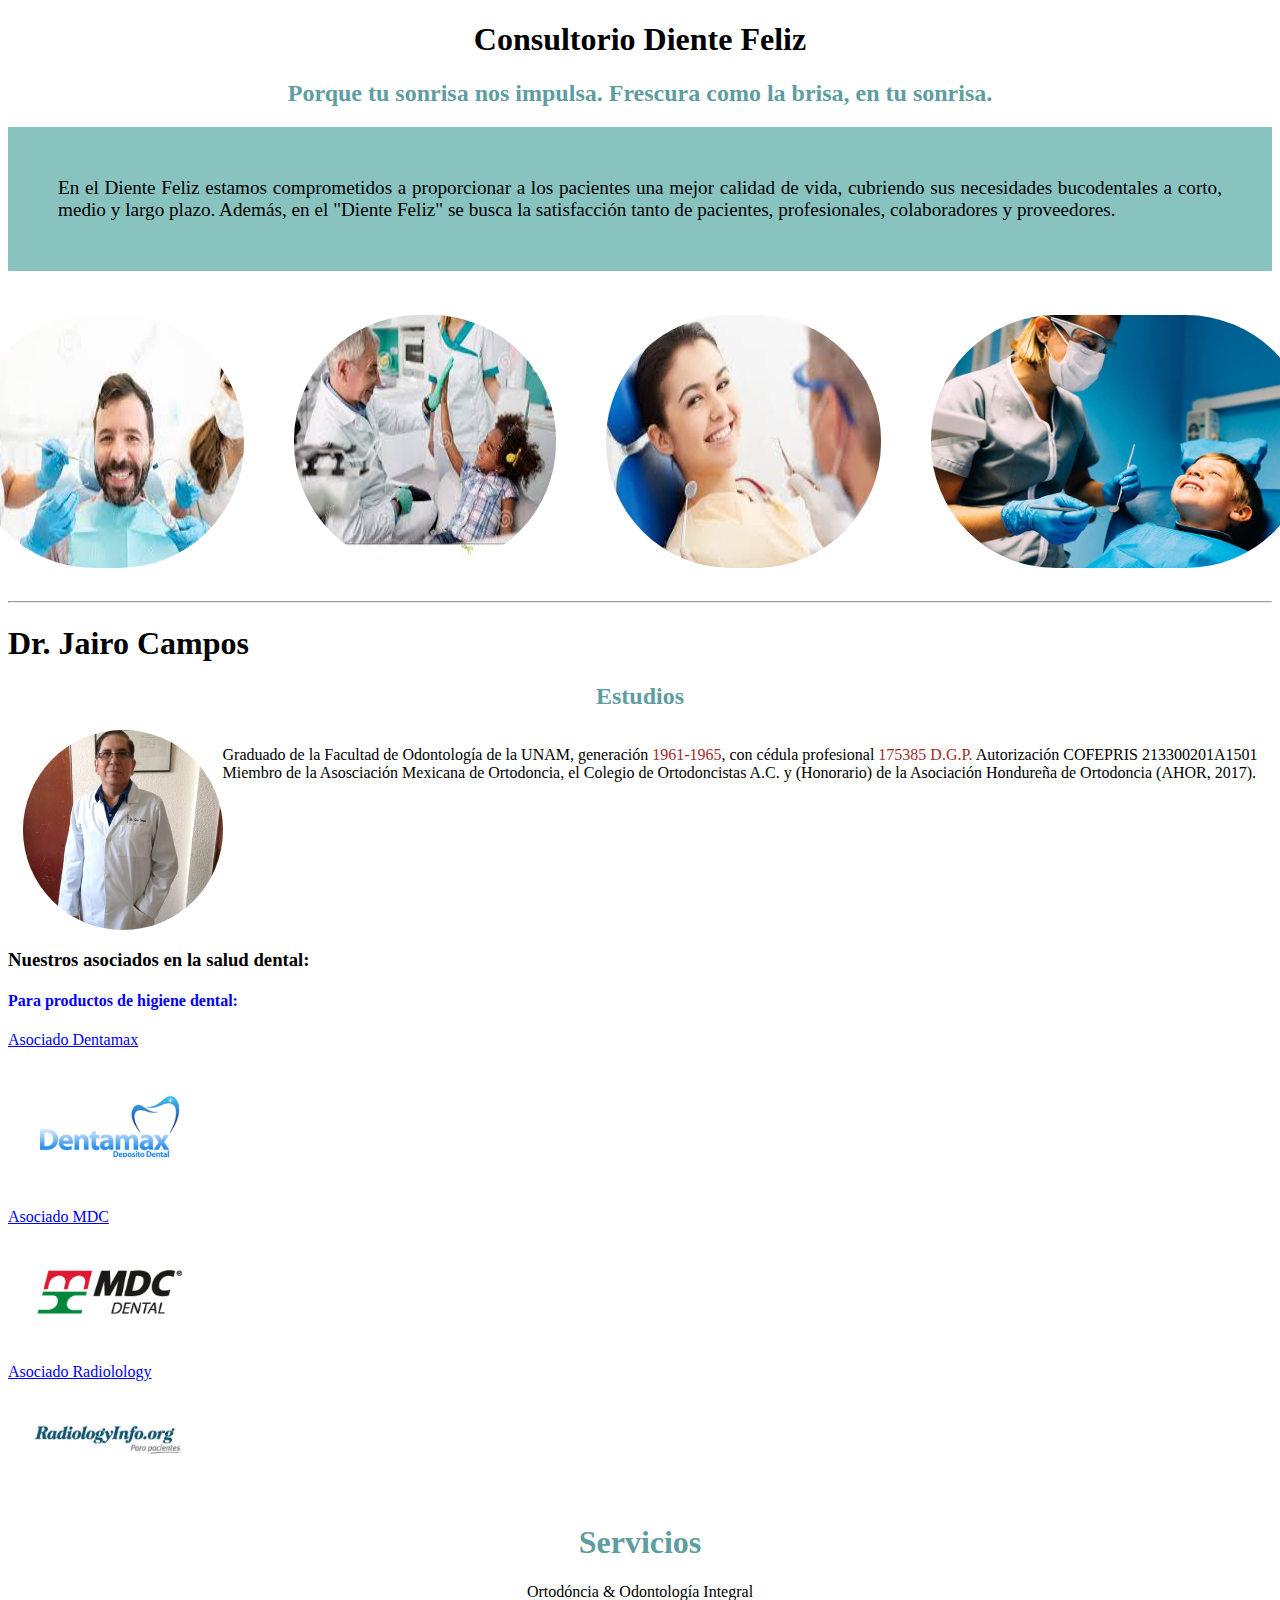
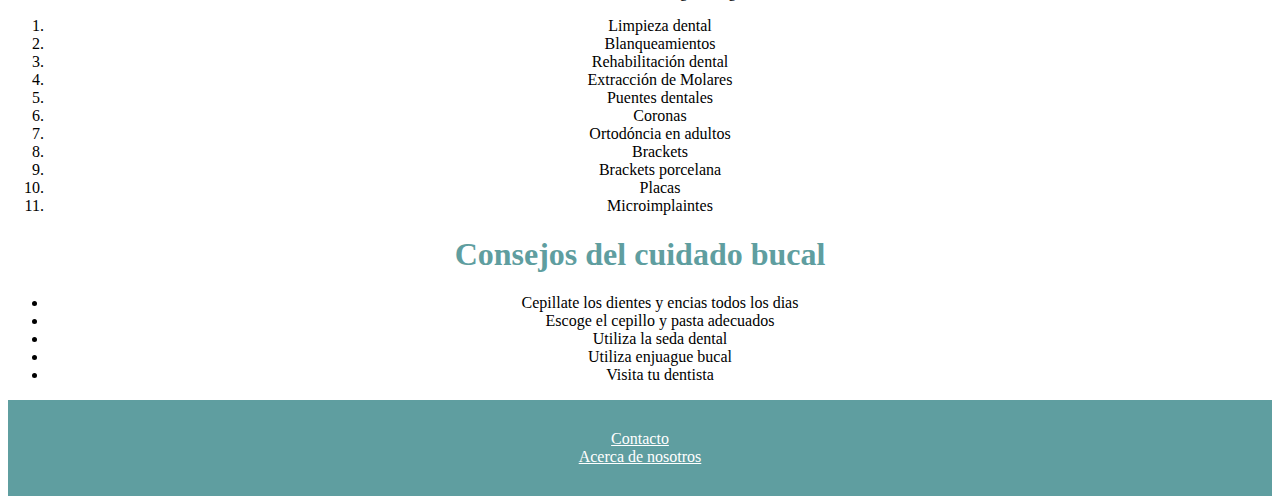
==== index.html @ 17de791f "Proyecto del consultorio dental con html y css" ====
<!DOCTYPE html>
<html lang="en">
<head>
    <meta charset="UTF-8">
    <meta name="viewport" content="width=device-width, initial-scale=1.0">
    <link rel="stylesheet" href="./PaginaDelConsultorio/assets/style/styles.css">
    <title>Consultorio Diente Feliz</title>
</head>
<body class="">
       <!-- Título--> 
        <h1 style="text-align: center;">Consultorio Diente Feliz</h1>

        <!-- Sección style para modificar títulos h2-->
        <style>
            h2{
                color: cadetblue;
                font-family: Cambria, Cochin, Georgia, Times, 'Times New Roman', serif;
                text-align: center;
                font-size: x-large;
            }
        </style>

        <!-- slogan -->
        <h2>Porque tu sonrisa nos impulsa. Frescura como la brisa, en tu sonrisa.</h2> 
        
        <p class="slogan" id="mision">En el Diente Feliz estamos comprometidos a proporcionar a los pacientes una mejor calidad de vida, cubriendo sus necesidades bucodentales a corto, medio y largo plazo. Además, en el "Diente Feliz" se busca la satisfacción tanto de pacientes, profesionales, colaboradores y proveedores.</p>
        <div>
        <img src="./PaginaDelConsultorio/assets/imagenes/feliz1.png" alt="" class="genteFeliz">
        <img src="./PaginaDelConsultorio/assets/imagenes/feliz2.png" alt="" class="genteFeliz">
        <img src="./PaginaDelConsultorio/assets/imagenes/feliz3.png" alt="" class="genteFeliz">
        <img src="./PaginaDelConsultorio/assets/imagenes/como-fidelizar-pacientes-clinica-dental-paciente-feliz.jpg" alt="" width="270" class="genteFeliz">
        </div>
        <hr>
        <h1 class="biografia">Dr. Jairo Campos</h1>
        <h2>Estudios</h2>
        <div>
            <img src="./PaginaDelConsultorio/assets/imagenes/1642203546828.jfif" alt="Dr. Jairo Campos" height="200" id="doctor"> 
            <p id="estudios">Graduado de la Facultad de Odontología de la UNAM, generación<span style="color:brown;"> 1961-1965</span>, con cédula profesional <span style="color:brown;">175385 D.G.P.</span>
                Autorización COFEPRIS 213300201A1501 <br>  Miembro de la Asosciación Mexicana de Ortodoncia, el Colegio de Ortodoncistas A.C. y (Honorario) de la Asociación Hondureña de Ortodoncia (AHOR, 2017).</p> 
           
        </div>
        <h3>Nuestros asociados en la salud dental:</h3>
        <h4 style="color: blue;">Para productos de higiene dental: </h4>

        <a href="https://dentamax.mx/?gclid=Cj0KCQjwuZGnBhD1ARIsACxbAViDrItC9sf7WWN18C2IxYeAXizqaUQnMgh0m0HIsq5NRdNWbe6zxeEaAgYkEALw_wcB" target="_blank" rel="external nofollow" >
            <p>Asociado Dentamax</p>
            <img src="./PaginaDelConsultorio/assets/imagenes/Logo-Dentamax.png" alt="baby" width="150" class="imgLink"/><br/>
        </a>

        <a href="https://dental.com.mx/" target="_blank" rel="external nofollow">
            <p>Asociado MDC</p>
            <img src="./PaginaDelConsultorio/assets/imagenes/LogoMDC.png" alt="baby" width="150" class="imgLink"/>  <br/>
        </a>

        <a href="https://www.radiologyinfo.org/es/info/panoramic-xray" target="_blank" rel="external nofollow">
            <p>Asociado Radiolology</p>
            <img src="./PaginaDelConsultorio/assets/imagenes/RadiologyInfo_ParaPacientes.png" alt="baby" width="150" class="imgLink"/><br />
        </a>



        <!--
            <a href="https://dental.com.mx/" target="_blank">Asociado 1</a><br>
            <a href="https://dentamax.mx/?gclid=Cj0KCQjwuZGnBhD1ARIsACxbAViDrItC9sf7WWN18C2IxYeAXizqaUQnMgh0m0HIsq5NRdNWbe6zxeEaAgYkEALw_wcB" target="_blank">Asociado 2</a>
            <h4 style="color: blue">Para estudios radiológicos:</h4>
            <a href="https://www.radiologyinfo.org/es/info/panoramic-xray" target="_blank">Asociado 3</a>
        -->
        
        <img src="" alt="">


        
        <h1 id="servicios">Servicios</h1> 
            <p id="tituloServicios">Ortodóncia & Odontología Integral</p> 
            <ol>
                <li>Limpieza dental</li>
                <li>Blanqueamientos</li>
                <li>Rehabilitación dental</li>
                <li>Extracción de Molares</li>
                <li>Puentes dentales</li>
                <li>Coronas</li>
                <li>Ortodóncia en adultos</li>
                <li>Brackets</li>
                <li>Brackets porcelana</li>
                <li>Placas</li>
                <li>Microimplaintes</li>
            </ol>


            <h1 id="Consejos">Consejos del cuidado bucal</h1>
                <ul>
                    <li>Cepillate los dientes y encias todos los dias</li>
                    <li>Escoge el cepillo y pasta adecuados</li>
                    <li>Utiliza la seda dental</li>
                    <li>Utiliza enjuague bucal</li>
                    <li>Visita tu dentista</li>
                </ul>

        <footer style="text-align: center;">
            
                <a href="#" id="Contacto">Contacto</a>
                <br>
               <a href="/AcercadeNosotros" id="AcercaDeNosotros">Acerca de nosotros</a>
    
        </footer>

</body>
</html>
---- PaginaDelConsultorio/assets/style/styles.css ----
.slogan{
    text-align: justify;
    padding: 50px 50px 50px 50px;
    background-color: rgb(137, 195, 192);
    font-size: larger;

}

.genteFeliz{
    border-radius: 150px;
    padding: 25px 25px 25px 25px;
    width: 30%;
}

div{
    display: flex;
    justify-content: center;
}

#doctor{
    border-radius: 150px;
}

.imgLink{
    padding: 25px 25px 25px 25px;
}

footer{
    background-color: cadetblue;
    padding: 30px
}

#servicios{
    text-align: center;
    color: cadetblue;
}

ol{
    text-align: center;
}

li{
    text-align: center;
}

#tituloServicios{
    text-align: center;
}

#Consejos{
    text-align: center;
    color: cadetblue;
}

#Contacto{
    color: white;
}

#AcercaDeNosotros{
    color: white;
}
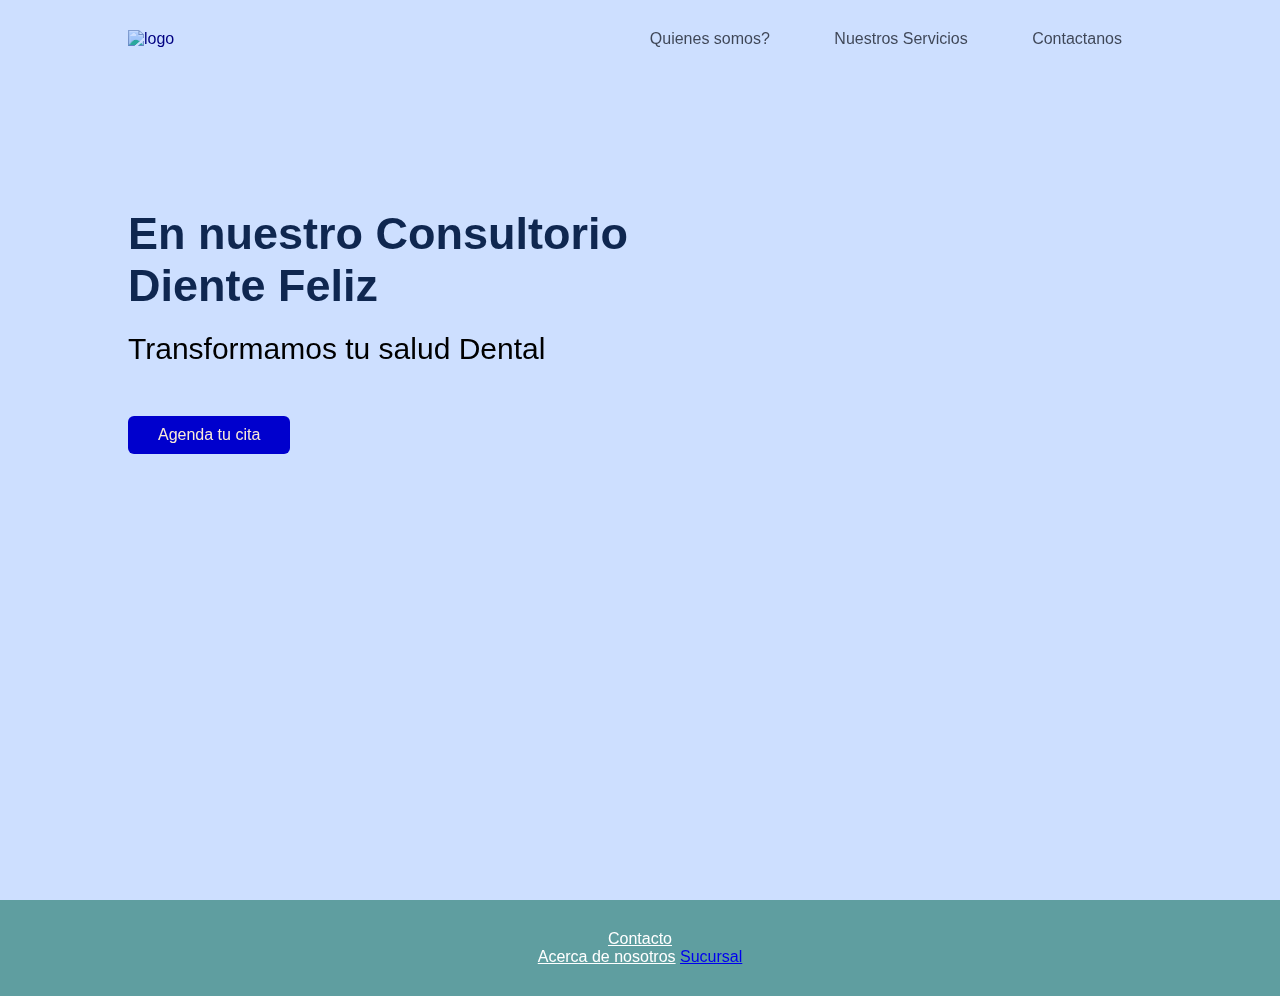
==== commit 474d57bb: "Cambios a la pagina de inicio" ====
--- a/index.html
+++ b/index.html
@@ -6,73 +6,36 @@
     <link rel="stylesheet" href="./PaginaDelConsultorio/assets/style/styles.css">
     <title>Consultorio Diente Feliz</title>
 </head>
-<body class="">
-       <!-- Título--> 
-        <h1 style="text-align: center;">Consultorio Diente Feliz</h1>
+<body>
+    <header>
+           
+        <nav>
+            <img src="./PaginaDelConsultorio/assets/assets/imagenes/dent.png" alt="logo" id="logo">
+            <ul>
+                <li><a href="#quienes">Quienes somos?</a></li>
+                <li><a href="#servicios">Nuestros Servicios</a></li>
+                <li><a href="#contacto">Contactanos</a></li>
+            
+            </ul>
+            
+        </nav>
+        <div class="texto">
+            <h1>En nuestro Consultorio Diente Feliz</h1>
+            <p>Transformamos tu salud Dental</p>
+            <a href="formulario.html" target="_blank">Agenda tu cita</a>
+        </div>
 
-        <!-- Sección style para modificar títulos h2-->
-        <style>
-            h2{
-                color: cadetblue;
-                font-family: Cambria, Cochin, Georgia, Times, 'Times New Roman', serif;
-                text-align: center;
-                font-size: x-large;
-            }
-        </style>
-
-        <!-- slogan -->
-        <h2>Porque tu sonrisa nos impulsa. Frescura como la brisa, en tu sonrisa.</h2> 
-        
-        <p class="slogan" id="mision">En el Diente Feliz estamos comprometidos a proporcionar a los pacientes una mejor calidad de vida, cubriendo sus necesidades bucodentales a corto, medio y largo plazo. Además, en el "Diente Feliz" se busca la satisfacción tanto de pacientes, profesionales, colaboradores y proveedores.</p>
-        <div>
-        <img src="./PaginaDelConsultorio/assets/imagenes/feliz1.png" alt="" class="genteFeliz">
-        <img src="./PaginaDelConsultorio/assets/imagenes/feliz2.png" alt="" class="genteFeliz">
-        <img src="./PaginaDelConsultorio/assets/imagenes/feliz3.png" alt="" class="genteFeliz">
-        <img src="./PaginaDelConsultorio/assets/imagenes/como-fidelizar-pacientes-clinica-dental-paciente-feliz.jpg" alt="" width="270" class="genteFeliz">
+        <div class="fotillo">
+            <img src="./PaginaDelConsultorio/assets/assets/imagenes/pexels-photo-3762407.webp" alt="">
         </div>
-        <hr>
-        <h1 class="biografia">Dr. Jairo Campos</h1>
-        <h2>Estudios</h2>
-        <div>
-            <img src="./PaginaDelConsultorio/assets/imagenes/1642203546828.jfif" alt="Dr. Jairo Campos" height="200" id="doctor"> 
-            <p id="estudios">Graduado de la Facultad de Odontología de la UNAM, generación<span style="color:brown;"> 1961-1965</span>, con cédula profesional <span style="color:brown;">175385 D.G.P.</span>
-                Autorización COFEPRIS 213300201A1501 <br>  Miembro de la Asosciación Mexicana de Ortodoncia, el Colegio de Ortodoncistas A.C. y (Honorario) de la Asociación Hondureña de Ortodoncia (AHOR, 2017).</p> 
-           
-        </div>
-        <h3>Nuestros asociados en la salud dental:</h3>
-        <h4 style="color: blue;">Para productos de higiene dental: </h4>
-
-        <a href="https://dentamax.mx/?gclid=Cj0KCQjwuZGnBhD1ARIsACxbAViDrItC9sf7WWN18C2IxYeAXizqaUQnMgh0m0HIsq5NRdNWbe6zxeEaAgYkEALw_wcB" target="_blank" rel="external nofollow" >
-            <p>Asociado Dentamax</p>
-            <img src="./PaginaDelConsultorio/assets/imagenes/Logo-Dentamax.png" alt="baby" width="150" class="imgLink"/><br/>
-        </a>
-
-        <a href="https://dental.com.mx/" target="_blank" rel="external nofollow">
-            <p>Asociado MDC</p>
-            <img src="./PaginaDelConsultorio/assets/imagenes/LogoMDC.png" alt="baby" width="150" class="imgLink"/>  <br/>
-        </a>
-
-        <a href="https://www.radiologyinfo.org/es/info/panoramic-xray" target="_blank" rel="external nofollow">
-            <p>Asociado Radiolology</p>
-            <img src="./PaginaDelConsultorio/assets/imagenes/RadiologyInfo_ParaPacientes.png" alt="baby" width="150" class="imgLink"/><br />
-        </a>
-
+    </header>
+  
 
 
         <!--
-            <a href="https://dental.com.mx/" target="_blank">Asociado 1</a><br>
-            <a href="https://dentamax.mx/?gclid=Cj0KCQjwuZGnBhD1ARIsACxbAViDrItC9sf7WWN18C2IxYeAXizqaUQnMgh0m0HIsq5NRdNWbe6zxeEaAgYkEALw_wcB" target="_blank">Asociado 2</a>
-            <h4 style="color: blue">Para estudios radiológicos:</h4>
-            <a href="https://www.radiologyinfo.org/es/info/panoramic-xray" target="_blank">Asociado 3</a>
-        -->
-        
-        <img src="" alt="">
-
-
-        
-        <h1 id="servicios">Servicios</h1> 
+            <h1 id="servicios" name="servicios">Servicios</h1> 
             <p id="tituloServicios">Ortodóncia & Odontología Integral</p> 
-            <ol>
+            <ol class="center">
                 <li>Limpieza dental</li>
                 <li>Blanqueamientos</li>
                 <li>Rehabilitación dental</li>
@@ -88,19 +51,24 @@
 
 
             <h1 id="Consejos">Consejos del cuidado bucal</h1>
-                <ul>
+                <ul class="center">
                     <li>Cepillate los dientes y encias todos los dias</li>
                     <li>Escoge el cepillo y pasta adecuados</li>
                     <li>Utiliza la seda dental</li>
                     <li>Utiliza enjuague bucal</li>
                     <li>Visita tu dentista</li>
                 </ul>
+        -->
+
+
+        
 
         <footer style="text-align: center;">
             
-                <a href="#" id="Contacto">Contacto</a>
+                <a href="#" id="Contacto" name="contacto">Contacto</a>
                 <br>
                <a href="/AcercadeNosotros" id="AcercaDeNosotros">Acerca de nosotros</a>
+               <a href="https://www.doctoralia.com.mx/erasmo-yuriar/dentista-odontologo/culiacan?utm_source=google&utm_medium=gmb&utm_campaign=138472&utm_content=website" target="_blank"> Sucursal</a>
     
         </footer>
 
--- a/PaginaDelConsultorio/assets/style/styles.css
+++ b/PaginaDelConsultorio/assets/style/styles.css
@@ -1,29 +1,79 @@
-.slogan{
-    text-align: justify;
-    padding: 50px 50px 50px 50px;
-    background-color: rgb(137, 195, 192);
-    font-size: larger;
-
+*{
+    margin: 0;
+    padding: 0;
+    box-sizing: border-box;
+    font-family: 'popins', sans-serif;
 }
 
-.genteFeliz{
-    border-radius: 150px;
-    padding: 25px 25px 25px 25px;
-    width: 30%;
+header {
+    width: 100%;
+    height: 100vh;
+    padding: 0 10%;
+    background:rgba(157, 191, 255, 0.505);
 }
 
-div{
+nav  {
+    width: 100%;
     display: flex;
-    justify-content: center;
+    align-items: center;
+    justify-content: space-between;
+    padding: 20px 0;
+      
 }
 
-#doctor{
-    border-radius: 150px;
+nav ul li{
+    display: inline-block;
+    list-style: none;
+    margin: 10px 30px;
+    
+}
+nav ul li a{
+    text-decoration: none;
+    color: rgba(9, 14, 24, 0.732);
+    font-size:medium;
+}
+a:hover{
+    color: rgb(87, 153, 219);
+}
+#logo {
+    mix-blend-mode: color-burn;
 }
 
-.imgLink{
-    padding: 25px 25px 25px 25px;
+.texto {
+    margin-top: 130px;
+    max-width: 600px;
 }
+.texto h1 {
+    font-size: 45px;
+    margin-bottom: 20px;
+    color: rgba(1, 25, 67, 0.929);
+}
+.texto p {
+    font-size: 30px;
+}
+.texto a {
+    display: inline-block;
+    text-decoration: none;
+    color: antiquewhite;
+    background-color: mediumblue;
+    padding: 10px 30px;
+    margin-top: 50px;
+    border-radius: 6px;
+}
+
+.fotillo{
+    
+    position: absolute;
+    top: 0;
+    right: 12%;
+}
+.fotillo img{
+    display: block;
+    padding-top: 100px;
+    width: 410px;
+    border-radius: 50px ;
+    
+}    
 
 footer{
     background-color: cadetblue;
@@ -35,13 +85,7 @@
     color: cadetblue;
 }
 
-ol{
-    text-align: center;
-}
 
-li{
-    text-align: center;
-}
 
 #tituloServicios{
     text-align: center;
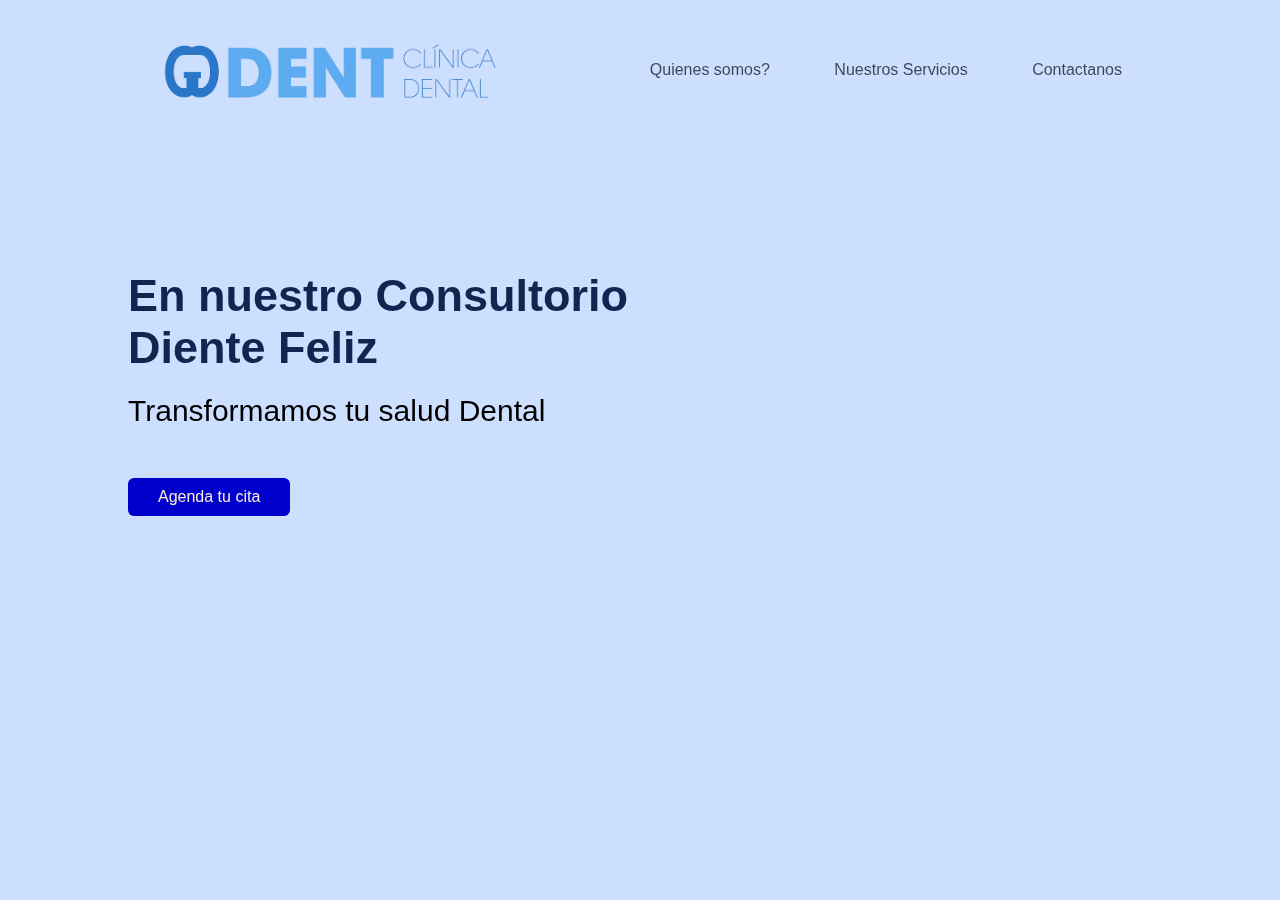
==== commit fc2dc7d5: "nuevos cambios con el formulario" ====
--- a/index.html
+++ b/index.html
@@ -3,18 +3,19 @@
 <head>
     <meta charset="UTF-8">
     <meta name="viewport" content="width=device-width, initial-scale=1.0">
+    <link rel="icon" type="image/png" href="./PaginaDelConsultorio/assets/assets/imagenes/">
     <link rel="stylesheet" href="./PaginaDelConsultorio/assets/style/styles.css">
     <title>Consultorio Diente Feliz</title>
 </head>
 <body>
-    <header>
+    <div class="header">
            
         <nav>
             <img src="./PaginaDelConsultorio/assets/assets/imagenes/dent.png" alt="logo" id="logo">
             <ul>
-                <li><a href="#quienes">Quienes somos?</a></li>
-                <li><a href="#servicios">Nuestros Servicios</a></li>
-                <li><a href="#contacto">Contactanos</a></li>
+                <li><a href="#">Quienes somos?</a></li>
+                <li><a href="#">Nuestros Servicios</a></li>
+                <li><a href="#">Contactanos</a></li>
             
             </ul>
             
@@ -25,10 +26,10 @@
             <a href="formulario.html" target="_blank">Agenda tu cita</a>
         </div>
 
-        <div class="fotillo">
+        <!-- <div class="fotillo">
             <img src="./PaginaDelConsultorio/assets/assets/imagenes/pexels-photo-3762407.webp" alt="">
-        </div>
-    </header>
+        </div> -->
+    </div>
   
 
 
@@ -63,14 +64,7 @@
 
         
 
-        <footer style="text-align: center;">
-            
-                <a href="#" id="Contacto" name="contacto">Contacto</a>
-                <br>
-               <a href="/AcercadeNosotros" id="AcercaDeNosotros">Acerca de nosotros</a>
-               <a href="https://www.doctoralia.com.mx/erasmo-yuriar/dentista-odontologo/culiacan?utm_source=google&utm_medium=gmb&utm_campaign=138472&utm_content=website" target="_blank"> Sucursal</a>
-    
-        </footer>
+
 
 </body>
 </html>--- a/PaginaDelConsultorio/assets/style/styles.css
+++ b/PaginaDelConsultorio/assets/style/styles.css
@@ -2,14 +2,20 @@
     margin: 0;
     padding: 0;
     box-sizing: border-box;
-    font-family: 'popins', sans-serif;
+    font-family: 'poppins', sans-serif;
 }
 
-header {
+/* html {
+    scroll-behavior: smooth;
+} */
+
+.header {
     width: 100%;
     height: 100vh;
     padding: 0 10%;
     background:rgba(157, 191, 255, 0.505);
+    
+    
 }
 
 nav  {
@@ -18,7 +24,8 @@
     align-items: center;
     justify-content: space-between;
     padding: 20px 0;
-      
+    position: relative;
+   
 }
 
 nav ul li{
@@ -30,13 +37,15 @@
 nav ul li a{
     text-decoration: none;
     color: rgba(9, 14, 24, 0.732);
-    font-size:medium;
+    font-size: medium;
 }
-a:hover{
+a:hover {
     color: rgb(87, 153, 219);
-}
+} 
+
 #logo {
     mix-blend-mode: color-burn;
+    width: 400px;
 }
 
 .texto {
@@ -61,45 +70,14 @@
     border-radius: 6px;
 }
 
-.fotillo{
-    
-    position: absolute;
-    top: 0;
-    right: 12%;
-}
-.fotillo img{
-    display: block;
-    padding-top: 100px;
+
+/* .fotillo img{
+    display: flex;
+    justify-content: flex-end;
+    padding-top: 100px; 
     width: 410px;
-    border-radius: 50px ;
-    
-}    
+    border-radius: 50px;
+   
 
-footer{
-    background-color: cadetblue;
-    padding: 30px
-}
+}     */
 
-#servicios{
-    text-align: center;
-    color: cadetblue;
-}
-
-
-
-#tituloServicios{
-    text-align: center;
-}
-
-#Consejos{
-    text-align: center;
-    color: cadetblue;
-}
-
-#Contacto{
-    color: white;
-}
-
-#AcercaDeNosotros{
-    color: white;
-}
